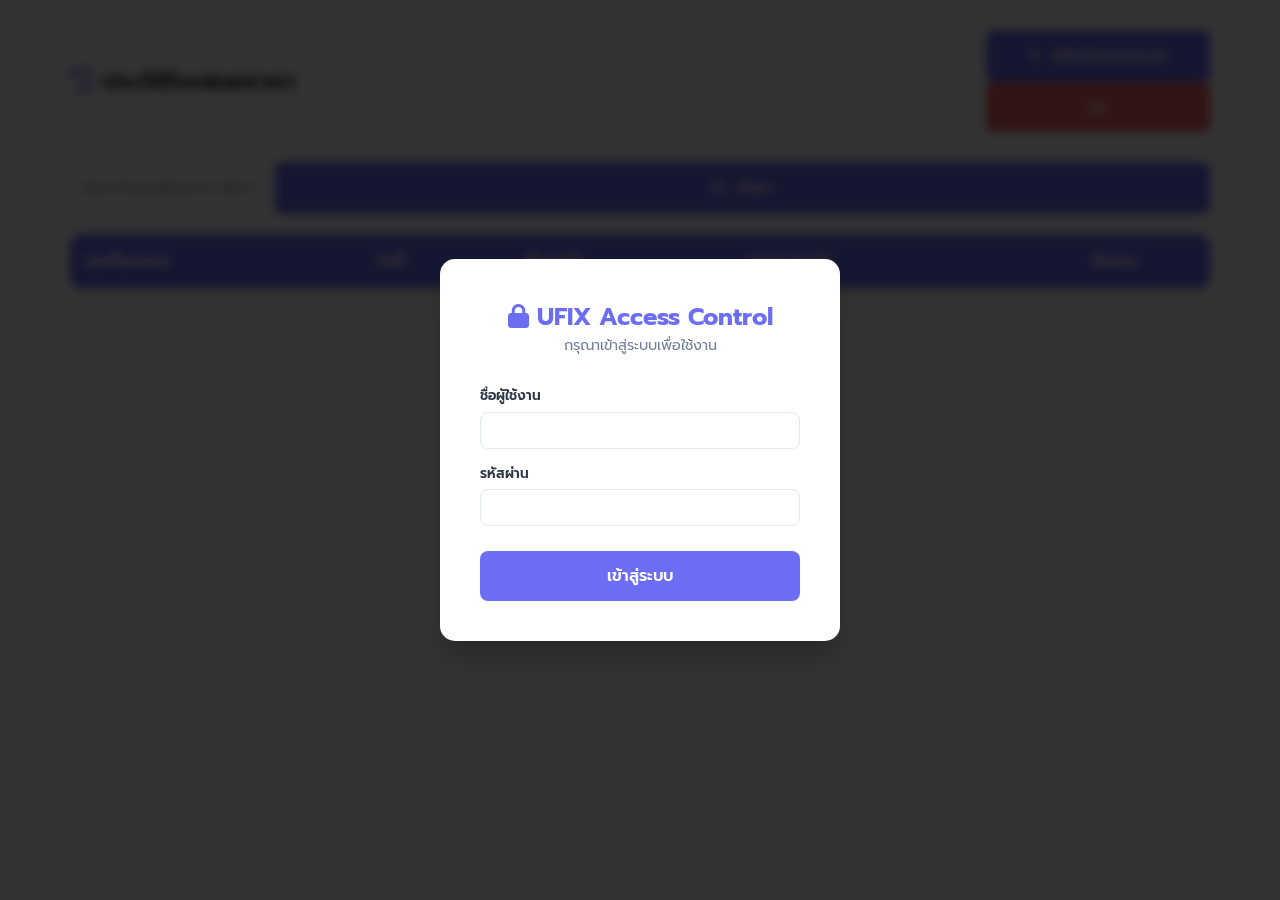
==== history.html @ 55b116b6 "Add files via upload" ====
<!DOCTYPE html>
<html lang="th">
<head>
    <meta charset="UTF-8">
    <meta name="viewport" content="width=device-width, initial-scale=1.0">
    <title>ประวัติใบเสนอราคา - UFIX</title>
    <link rel="stylesheet" href="https://cdnjs.cloudflare.com/ajax/libs/font-awesome/6.4.0/css/all.min.css">
    <link rel="stylesheet" href="./style.css">
    <style>
        .history-container { padding: 30px; max-width: 1200px; margin: 0 auto; }
        .history-table { width: 100%; border-collapse: collapse; background: white; border-radius: 12px; overflow: hidden; box-shadow: 0 4px 6px -1px rgba(0,0,0,0.1); }
        .history-table th { background: var(--primary-color); color: white; padding: 15px; text-align: left; }
        .history-table td { padding: 15px; border-bottom: 1px solid #edf2f7; }
        .history-table tr:hover { background: #f7fafc; cursor: pointer; }
        .search-box { margin-bottom: 20px; display: flex; gap: 10px; }
        .search-box input { flex-grow: 1; padding: 12px; border: 1.5px solid #e2e8f0; border-radius: 8px; }
        .btn-sm { padding: 6px 12px; font-size: 0.8rem; border-radius: 6px; }
        .status-badge { padding: 4px 8px; border-radius: 4px; font-size: 0.75rem; font-weight: 600; }
        .status-active { background: #c6f6d5; color: #22543d; }
    </style>
</head>
<body style="background: #f8fafc;">

    <div class="history-container">
        <div style="display:flex; justify-content:space-between; align-items:center; margin-bottom:30px;">
            <h2><i class="fas fa-history" style="color:var(--primary-color);"></i> ประวัติใบเสนอราคา</h2>
            <div>
                <button onclick="window.location.href='index.html'" class="btn btn-primary"><i class="fas fa-plus"></i> สร้างใบเสนอราคา</button>
                <button onclick="AuthSystem.logout()" class="btn btn-danger" style="padding:10px;"><i class="fas fa-sign-out-alt"></i></button>
            </div>
        </div>

        <div class="search-box">
            <input type="text" id="history-search" placeholder="ค้นหาด้วยเลขที่เอกสาร หรือ ชื่อลูกค้า...">
            <button onclick="loadHistory()" class="btn btn-primary"><i class="fas fa-search"></i> ค้นหา</button>
        </div>

        <div id="history-content">
            <table class="history-table">
                <thead>
                    <tr>
                        <th>เลขที่เอกสาร</th>
                        <th>วันที่</th>
                        <th>ชื่อลูกค้า</th>
                        <th>ยอดรวมเงิน</th>
                        <th style="text-align:center;">จัดการ</th>
                    </tr>
                </thead>
                <tbody id="history-body">
                    <!-- Data will be loaded here -->
                </tbody>
            </table>
        </div>
    </div>

    <script src="./auth.js"></script>
    <script src="./gsheet.js"></script>
    <script src="./history.js"></script>
</body>
</html>
---- style.css ----
/* ==========================================================================
   Quotation Builder - Custom CSS Stylesheet
   Designed with Rich Aesthetics & A4 Print Optimization
   ========================================================================== */

/* Google Fonts Setup */
@import url('https://fonts.googleapis.com/css2?family=Prompt:wght@300;400;500;600;700&display=swap');

/* CSS Variables for Dynamic Themes */
:root {
    --primary-color: #6c6df2; /* Default PEAK Purple */
    --primary-color-light: rgba(108, 109, 242, 0.08);
    --primary-color-hover: #5859d6;
    
    --bg-app: #f0f2f5;
    --bg-card: #ffffff;
    --text-main: #2d3748;
    --text-muted: #718096;
    --border-color: #e2e8f0;
    --danger-color: #f56565;
    --success-color: #48bb78;
    --warning-color: #ed8936;
    
    --font-family: 'Prompt', -apple-system, BlinkMacSystemFont, "Segoe UI", Roboto, sans-serif;
    
    /* Layout Variables */
    --sidebar-width: 420px;
}

/* Base resets & typography */
* {
    box-sizing: border-box;
    margin: 0;
    padding: 0;
}

body {
    font-family: var(--font-family);
    background-color: var(--bg-app);
    color: var(--text-main);
    overflow-x: hidden;
    line-height: 1.5;
}

/* ==========================================================================
   Web Application UI Layout (Desktop View)
   ========================================================================== */

.app-container {
    display: flex;
    min-height: 100vh;
    width: 100vw;
}

@media (max-width: 768px) {
    .btn {
        padding: 10px 15px;
        font-size: 0.9rem;
        min-height: 40px;
    }
}
    width: var(--sidebar-width);
    background-color: var(--bg-card);
    border-right: 1px solid var(--border-color);
    display: flex;
    flex-direction: column;
    height: 100vh;
    position: fixed;
    left: -420px; /* Hidden by default off-screen */
    top: 0;
    z-index: 100;
    box-shadow: 4px 0 15px rgba(0, 0, 0, 0.05);
    transition: left 0.3s ease;
}

.control-sidebar.active {
    left: 0;
}

.sidebar-toggle {
    display: block;
    position: fixed;
    top: 10px;
    left: 10px;
    z-index: 200;
    background: var(--primary-color);
    color: white;
    border: none;
    padding: 10px 15px;
    border-radius: 6px;
    cursor: pointer;
}

.sidebar-header {
    padding: 20px;
    border-bottom: 1px solid var(--border-color);
    background: linear-gradient(135deg, var(--primary-color), var(--primary-color-hover));
    color: white;
}

.sidebar-header h1 {
    font-size: 1.3rem;
    font-weight: 600;
    display: flex;
    align-items: center;
    gap: 10px;
}

.sidebar-header p {
    font-size: 0.8rem;
    opacity: 0.8;
    margin-top: 5px;
}

.sidebar-content {
    flex: 1;
    overflow-y: auto;
    padding: 20px;
}

.sidebar-section {
    margin-bottom: 25px;
    background: #f8fafc;
    border: 1px solid var(--border-color);
    border-radius: 8px;
    padding: 15px;
}

.sidebar-section h3 {
    font-size: 0.95rem;
    font-weight: 600;
    color: var(--primary-color);
    margin-bottom: 12px;
    display: flex;
    align-items: center;
    gap: 8px;
    border-bottom: 1px solid var(--border-color);
    padding-bottom: 8px;
}

/* Form Controls */
.form-group {
    margin-bottom: 12px;
}

.form-group label {
    display: block;
    font-size: 0.85rem;
    font-weight: 500;
    color: var(--text-main);
    margin-bottom: 4px;
}

.form-control {
    width: 100%;
    padding: 12px 16px;
    border: 1px solid var(--border-color);
    border-radius: 8px;
    font-family: var(--font-family);
    font-size: 1rem;
    color: var(--text-main);
    background-color: white;
    transition: all 0.2s ease;
    min-height: 45px;
}

.form-control:focus {
    outline: none;
    border-color: var(--primary-color);
    box-shadow: 0 0 0 3px var(--primary-color-light);
}

.row-2 {
    display: grid;
    grid-template-columns: 1fr 1fr;
    gap: 10px;
}

/* Sidebar Actions & Buttons */
.sidebar-footer {
    padding: 15px 20px;
    border-top: 1px solid var(--border-color);
    background-color: #f8fafc;
    display: flex;
    flex-direction: column;
    gap: 8px;
}

.btn {
    width: 100%;
    padding: 14px 20px;
    border: none;
    border-radius: 8px;
    font-family: var(--font-family);
    font-size: 1rem;
    font-weight: 600;
    cursor: pointer;
    display: inline-flex;
    align-items: center;
    justify-content: center;
    gap: 10px;
    transition: all 0.2s ease;
    min-height: 50px;
}

.btn-primary {
    background-color: var(--primary-color);
    color: white;
}

.btn-primary:hover {
    background-color: var(--primary-color-hover);
    transform: translateY(-1px);
}

.btn-secondary {
    background-color: white;
    border: 1px solid var(--border-color);
    color: var(--text-main);
}

.btn-secondary:hover {
    background-color: #f1f5f9;
}

.btn-danger {
    background-color: var(--danger-color);
    color: white;
}

.btn-danger:hover {
    background-color: #e53e3e;
}

/* Theme Picker */
.theme-picker {
    display: flex;
    gap: 8px;
    margin-top: 10px;
}

.theme-btn {
    width: 25px;
    height: 25px;
    border-radius: 50%;
    border: 2px solid white;
    cursor: pointer;
    box-shadow: 0 0 0 1px var(--border-color);
    transition: transform 0.2s;
}

.theme-btn:hover {
    transform: scale(1.15);
}

.theme-purple { background-color: #6c6df2; }
.theme-orange { background-color: #ed8936; }
.theme-blue { background-color: #3182ce; }
.theme-green { background-color: #38a169; }

/* Main Workspace Area */
.preview-workspace {
    flex: 1;
    margin-left: 0;
    padding: 40px 20px;
    display: flex;
    flex-direction: column;
    align-items: center;
    gap: 30px;
    overflow-y: auto;
    min-height: 100vh;
    transition: margin-left 0.3s ease;
}

/* ==========================================================================
   A4 Page Layout & Preview Design
   ========================================================================== */

#print-area {
    display: flex;
    flex-direction: column;
    gap: 30px;
    width: 210mm;
}

@media (max-width: 768px) {
    #print-area {
        width: 100% !important;
        transform: scale(0.45); /* Scale down for mobile */
        transform-origin: top center; /* Center scaling */
        margin-bottom: -150mm; /* Pull up whitespace created by scaling */
        display: flex;
        justify-content: center;
    }
    
    .preview-workspace {
        align-items: center; /* Center everything */
    }
}

.a4-page {
    background-color: white;
    width: 210mm;
    min-height: 297mm;
    padding: 15mm;
    box-shadow: 0 10px 25px rgba(0, 0, 0, 0.08);
    position: relative;
    box-sizing: border-box;
    display: flex;
    flex-direction: column;
    justify-content: space-between;
}

.page-content-wrapper {
    flex-grow: 1;
    display: flex;
    flex-direction: column;
}

.doc-footer-container {
    margin-top: auto;
    width: 100%;
}

/* Document Components Inside A4 */
.doc-header {
    display: flex;
    justify-content: space-between;
    align-items: flex-start;
    margin-bottom: 25px;
}

.doc-logo {
    max-height: 135px;
    max-width: 260px;
    object-fit: contain;
    margin-bottom: -40px; /* Custom screen offset */
}

.doc-logo-placeholder {
    width: 60px;
    height: 60px;
    background-color: var(--primary-color-light);
    border: 2px dashed var(--primary-color);
    border-radius: 8px;
    display: flex;
    align-items: center;
    justify-content: center;
    color: var(--primary-color);
    font-size: 1.5rem;
    cursor: pointer;
}

.doc-meta-right {
    text-align: right;
}

.doc-set-badge {
    font-weight: 700;
    font-size: 10px;
    color: #4a5568;
    text-transform: uppercase;
    letter-spacing: 0.5px;
}

.doc-page-num {
    font-size: 10px;
    color: var(--text-muted);
    margin-left: 8px;
}

.doc-title {
    font-size: 26px;
    font-weight: 700;
    color: var(--primary-color);
    margin-top: 5px;
    line-height: 1.2;
}

.doc-title-badge {
    font-size: 12px;
    color: var(--text-main);
    font-weight: 600;
}

/* Parties Information Layout */
.parties-info {
    display: flex;
    justify-content: space-between;
    gap: 20px;
    margin-bottom: 20px;
}

.seller-box, .customer-box {
    width: 48%;
}

.party-title {
    font-weight: 700;
    font-size: 11px;
    color: var(--text-muted);
    border-bottom: 1.5px solid var(--border-color);
    padding-bottom: 3px;
    margin-bottom: 8px;
    text-transform: uppercase;
}

.party-name {
    font-weight: 700;
    font-size: 12px;
    margin-bottom: 4px;
}

.party-details {
    font-size: 10px;
    color: #4a5568;
    line-height: 1.4;
}

.party-details p {
    margin-bottom: 2px;
}

.party-details i {
    width: 14px;
    color: var(--text-muted);
}

/* Document Info Grid (Purple Card) */
.doc-info-grid {
    background-color: var(--primary-color-light);
    border-radius: 6px;
    padding: 10px 15px;
    display: grid;
    grid-template-columns: repeat(4, 1fr);
    gap: 15px;
    margin-bottom: 20px;
}

.info-item {
    font-size: 10px;
    text-align: center; /* Center labels and values */
}

.info-item .label {
    font-weight: 600;
    color: var(--text-muted);
    margin-bottom: 2px;
}

.info-item .value {
    font-weight: 700;
    color: var(--text-main);
}

/* Items Table */
.items-table-container {
    margin-bottom: 20px;
    min-height: 250px;
    display: flex;
    flex-direction: column;
}

.continued-message {
    margin-top: auto; /* Push to bottom of the container */
    text-align: center;
    padding: 10px 0;
    font-size: 11px;
    color: var(--text-muted);
    font-weight: 600;
    font-style: italic;
    border-top: 1px dashed var(--border-color);
}

.items-table {
    width: 100%;
    border-collapse: collapse;
    font-size: 11px;
    table-layout: fixed; /* Lock column widths strictly */
}

.items-table th {
    background-color: var(--primary-color);
    color: white;
    font-weight: 600;
    padding: 6px 10px;
    text-align: left;
    overflow: hidden; /* Prevent header text from spilling */
}

.items-table th:nth-child(1) { width: 8%; text-align: center; }
.items-table th:nth-child(2) { width: 42%; } /* Adjusted from 45% to accommodate wider sequence column */
.items-table th:nth-child(3) { width: 10%; text-align: right; }
.items-table th:nth-child(4) { width: 10%; text-align: center; }
.items-table th:nth-child(5) { width: 15%; text-align: right; }
.items-table th:nth-child(6) { width: 15%; text-align: right; }

.items-table td {
    padding: 8px 10px;
    border-bottom: 1px solid var(--border-color);
    vertical-align: top;
    word-wrap: break-word; /* Force wrapping of long words */
    overflow-wrap: break-word;
}

.items-table tr.item-row:nth-child(even) {
    background-color: #f7fafc;
}

.items-table td.center { text-align: center; }
.items-table td.right { text-align: right; }

.item-desc {
    font-weight: 500;
    white-space: normal;
    display: -webkit-box;
    -webkit-line-clamp: 2; /* Limit to 2 lines */
    -webkit-box-orient: vertical;  
    overflow: hidden;
    text-overflow: ellipsis;
    width: 100%;
    min-height: 1.2em; /* Ensure at least one line height */
    max-height: 2.8em; /* Strictly limit height to roughly 2 lines */
    line-height: 1.4;
}

.item-notes {
    font-size: 9.5px;
    color: var(--text-muted);
    margin-top: 2px;
}

/* Add/Delete Row Actions in Preview */
.row-actions-btn {
    opacity: 0;
    transition: opacity 0.2s;
    background: none;
    border: none;
    cursor: pointer;
    color: var(--danger-color);
    padding: 2px;
}

.item-row:hover .row-actions-btn {
    opacity: 1;
}

.add-row-container {
    margin-top: 10px;
    display: flex;
    justify-content: flex-start;
}

.btn-add-item-preview {
    font-size: 11px;
    color: var(--primary-color);
    background: none;
    border: none;
    cursor: pointer;
    display: inline-flex;
    align-items: center;
    gap: 5px;
    font-weight: 600;
}

.btn-add-item-preview:hover {
    color: var(--primary-color-hover);
    text-decoration: underline;
}

/* Summary Block */
.doc-footer-summary {
    display: flex;
    justify-content: space-between;
    gap: 20px;
    margin-top: 40px; /* Increased to move down on screen */
    margin-bottom: 25px;
}

.summary-left {
    width: 55%;
    display: flex;
    flex-direction: column;
    gap: 10px;
}

.summary-right {
    width: 42%;
}

.grand-total-thai-box {
    border: 1px solid var(--border-color);
    background-color: #f7fafc;
    border-radius: 4px;
    padding: 8px 12px;
    font-size: 11px;
    display: flex;
    align-items: center;
    gap: 8px;
}

.grand-total-thai-box i {
    color: var(--primary-color);
}

.grand-total-thai-text {
    font-weight: 700;
}

.payment-box {
    border: 1.5px solid var(--border-color);
    border-radius: 6px;
    padding: 10px 12px;
    display: flex;
    align-items: center;
    gap: 12px;
}

.bank-logo {
    width: 32px;
    height: 32px;
    border-radius: 6px;
    object-fit: cover;
}

.bank-details {
    font-size: 10px;
    line-height: 1.3;
}

.bank-details .bank-name {
    color: var(--text-muted);
}

.bank-details .acc-no {
    font-weight: 700;
    font-size: 11px;
}

.bank-details .acc-name {
    font-weight: 500;
}

/* Calculations Table (Right Summary) */
.calc-table {
    width: 100%;
    font-size: 11px;
}

.calc-table tr td {
    padding: 4px 0;
}

.calc-table tr td:first-child {
    font-weight: 600;
    color: #4a5568;
}

.calc-table tr td:last-child {
    text-align: right;
    font-weight: 500;
}

.calc-table tr.total-row {
    background-color: var(--primary-color-light);
}

.calc-table tr.total-row td {
    padding: 8px 10px;
    font-size: 13px;
    color: var(--primary-color);
}

.calc-table tr.total-row td:first-child {
    border-top-left-radius: 4px;
    border-bottom-left-radius: 4px;
    font-weight: 700;
}

.calc-table tr.total-row td:last-child {
    border-top-right-radius: 4px;
    border-bottom-right-radius: 4px;
    font-weight: 700;
}

.calc-subtotal {
    font-size: 10px;
    color: var(--text-muted);
    border-top: 1px solid var(--border-color);
    padding-top: 6px !important;
    margin-top: 6px;
}

.calc-wht {
    font-size: 10.5px;
    color: var(--warning-color) !important;
}

/* Document Remark Box */
.doc-remark {
    margin-top: 20px;
    margin-bottom: 25px;
    border: 1px solid var(--border-color);
    border-radius: 6px;
    padding: 10px 12px;
    font-size: 10px;
    line-height: 1.4;
}

.doc-remark .title {
    font-weight: 700;
    margin-bottom: 4px;
    display: flex;
    align-items: center;
    gap: 6px;
}

/* Signatures Grid (Bottom of A4) */
.signatures-grid {
    display: grid;
    grid-template-columns: repeat(3, 1fr);
    gap: 15px;
    margin-top: 50px; /* Pushed further down on screen */
}

.sig-box {
    border: 1px solid var(--border-color);
    border-radius: 6px;
    padding: 10px;
    text-align: center;
    font-size: 10px;
    background-color: white;
}

.sig-title {
    font-weight: 700;
    color: var(--text-muted);
    margin-bottom: 10px;
    border-bottom: 1px solid var(--border-color);
    padding-bottom: 4px;
}

.sig-area {
    height: 70px;
    border: 1px dashed var(--border-color);
    border-radius: 4px;
    margin-bottom: 8px;
    position: relative;
    cursor: pointer;
    background-color: #fafbfc;
    overflow: hidden;
    display: flex;
    align-items: center;
    justify-content: center;
}

.sig-area canvas {
    position: absolute;
    top: 0;
    left: 0;
    width: 100%;
    height: 100%;
}

.sig-placeholder {
    color: var(--text-muted);
    font-size: 9px;
    pointer-events: none;
    user-select: none;
}

.sig-actions {
    display: flex;
    justify-content: center;
    gap: 10px;
    margin-bottom: 6px;
}

.btn-sig-action {
    background: none;
    border: none;
    color: var(--primary-color);
    cursor: pointer;
    font-size: 9px;
    font-weight: 600;
}

.btn-sig-action:hover {
    text-decoration: underline;
}

.sig-name {
    font-weight: 700;
    margin-bottom: 2px;
    font-size: 10.5px;
}

.sig-date {
    color: var(--text-muted);
    font-size: 9px;
}

/* Inline Editable Placeholder Visuals */
[contenteditable="true"] {
    outline: none;
    padding: 1px 3px;
    border-radius: 3px;
    transition: background-color 0.2s;
}

[contenteditable="true"]:hover {
    background-color: #f7fafc;
    box-shadow: 0 0 0 1px #cbd5e0;
}

[contenteditable="true"]:focus {
    background-color: #fff;
    box-shadow: 0 0 0 2px var(--primary-color);
}

/* ==========================================================================
   Print Stylesheet
   ========================================================================== */
@media print {
    @page {
        size: A4 portrait;
        margin: 5mm !important; /* Give some safe margin for printers */
    }

    html, body {
        background-color: white !important;
        color: black !important;
        height: auto;
        overflow: visible !important;
        width: 100% !important;
    }

    .control-sidebar, 
    .sidebar-footer,
    .add-row-container,
    .row-actions-btn,
    .theme-picker {
        display: none !important;
    }

    .preview-workspace {
        margin: 0 !important;
        padding: 0 !important;
        display: block !important;
        overflow: visible !important;
        min-height: auto !important;
        width: 100% !important;
        background: none !important;
    }

    #print-area {
        width: 100% !important;
        max-width: 190mm !important; /* Safe width for content inside 210mm */
        box-shadow: none !important;
        margin: 0 auto !important;
        gap: 0 !important;
        display: block !important;
    }

    .a4-page {
        width: 100% !important;
        height: auto !important;
        min-height: 285mm !important;
        max-height: 297mm !important;
        padding: 0 !important;
        box-shadow: none !important;
        margin: 0 auto !important;
        page-break-after: always !important;
        page-break-inside: avoid !important;
        background-color: white !important;
        position: relative !important;
        overflow: hidden !important;
    }

    .page-content-wrapper {
        border: none !important;
        padding: 0 5mm !important; /* Zero top/bottom padding */
        height: 100% !important;
        display: flex !important;
        flex-direction: column !important;
    }

    .doc-logo {
        max-height: 135px !important; /* Increased to 135px for both screen and print */
        margin-bottom: -30px !important; /* Custom print offset */
    }

    .doc-header {
        margin-top: 5mm !important;
        margin-bottom: 0 !important; /* Zero margin */
    }

    .parties-info {
        margin-bottom: 0 !important; /* Zero margin */
        gap: 5px !important;
    }

    .doc-info-grid {
        margin-bottom: 0 !important; /* Zero margin */
        padding: 2px !important;
    }

    .items-table-container {
        margin-bottom: 0 !important; /* Zero margin */
        flex-grow: 1; 
    }

    .doc-footer-container {
        margin-top: -20px !important; /* AGGRESSIVE PULL UP - ดึงขึ้นมาครอบตาราง */
        width: 100% !important;
        position: relative;
        z-index: 10;
    }

    .doc-footer-summary {
        margin-top: 0 !important;
        margin-bottom: 0 !important;
    }

    .doc-remark {
        margin-top: 0 !important;
        margin-bottom: 0 !important;
        padding: 0 5px !important;
    }

    .signatures-grid {
        margin-top: 2px !important;
        gap: 5px !important;
    }

    .sig-box {
        padding: 2px !important;
        break-inside: avoid !important;
    }

    .sig-area {
        height: 20px !important; /* Shorter line */
        margin-bottom: 3px !important;
    }

    .sig-name {
        font-size: 9px !important;
        margin-bottom: 1px !important;
    }

    .sig-date {
        font-size: 8.5px !important;
    }

    /* Hide UI helper elements in print */
    [contenteditable="true"]:hover,
    [contenteditable="true"]:focus {
        box-shadow: none !important;
        background-color: transparent !important;
    }

    /* Tighten table rows only for print to keep signatures on page */
    .items-table td {
        padding: 4px 10px !important; 
    }

    /* Adjust table for better print visibility */
    .items-table th {
        background-color: var(--primary-color) !important;
        color: white !important;
        -webkit-print-color-adjust: exact;
    }
}

/* Removed mobile responsive overrides for desktop-like view on all devices */
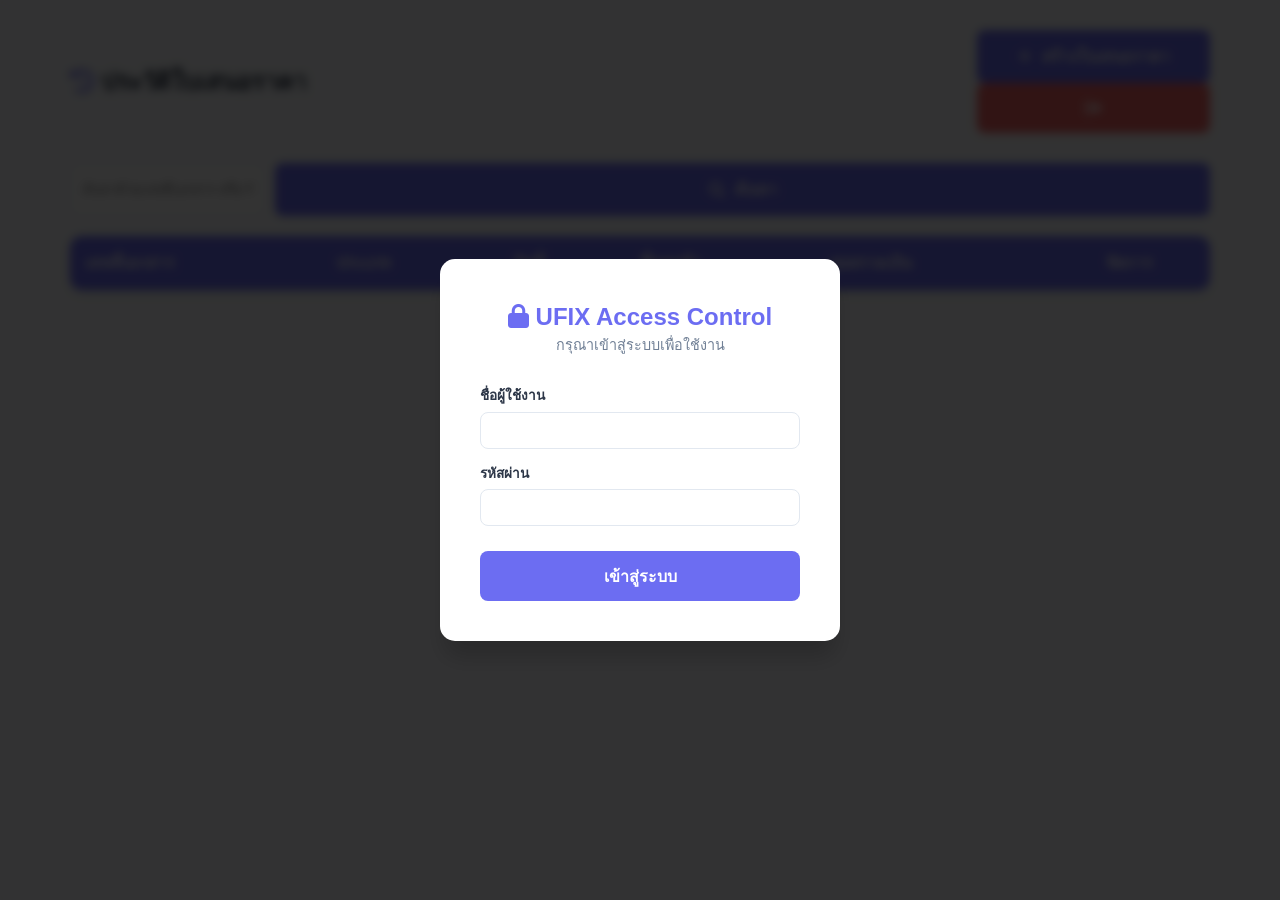
==== commit 347913f0: "Add files via upload" ====
--- a/history.html
+++ b/history.html
@@ -10,13 +10,83 @@
         .history-container { padding: 30px; max-width: 1200px; margin: 0 auto; }
         .history-table { width: 100%; border-collapse: collapse; background: white; border-radius: 12px; overflow: hidden; box-shadow: 0 4px 6px -1px rgba(0,0,0,0.1); }
         .history-table th { background: var(--primary-color); color: white; padding: 15px; text-align: left; }
-        .history-table td { padding: 15px; border-bottom: 1px solid #edf2f7; }
-        .history-table tr:hover { background: #f7fafc; cursor: pointer; }
+        .history-table td { padding: 15px; border-bottom: 1px solid #edf2f7; vertical-align: middle; }
+        .history-table tr:hover { background: #f7fafc; }
         .search-box { margin-bottom: 20px; display: flex; gap: 10px; }
-        .search-box input { flex-grow: 1; padding: 12px; border: 1.5px solid #e2e8f0; border-radius: 8px; }
-        .btn-sm { padding: 6px 12px; font-size: 0.8rem; border-radius: 6px; }
-        .status-badge { padding: 4px 8px; border-radius: 4px; font-size: 0.75rem; font-weight: 600; }
-        .status-active { background: #c6f6d5; color: #22543d; }
+        .search-box input { flex-grow: 1; padding: 12px; border: 1.5px solid #e2e8f0; border-radius: 8px; font-family: var(--font-family); }
+        
+        /* Action buttons layout */
+        .action-buttons { display: flex; gap: 8px; justify-content: center; align-items: center; }
+        
+        /* Premium Action Buttons style */
+        .btn-action { 
+            display: inline-flex; 
+            align-items: center; 
+            justify-content: center; 
+            gap: 6px; 
+            padding: 8px 14px; 
+            font-size: 0.85rem; 
+            font-weight: 600; 
+            border-radius: 8px; 
+            border: none; 
+            cursor: pointer; 
+            transition: all 0.2s ease; 
+            min-height: auto; 
+            width: auto;
+            box-shadow: 0 2px 4px rgba(0, 0, 0, 0.04);
+            font-family: var(--font-family);
+        }
+        .btn-action i { font-size: 0.9rem; }
+        
+        .btn-action-edit { 
+            background: linear-gradient(135deg, var(--primary-color) 0%, var(--primary-color-hover) 100%); 
+            color: white; 
+        }
+        .btn-action-edit:hover { 
+            transform: translateY(-1px); 
+            box-shadow: 0 4px 8px rgba(128, 90, 213, 0.3); 
+        }
+        
+        .btn-action-invoice { 
+            background: linear-gradient(135deg, #48bb78 0%, #38a169 100%); 
+            color: white; 
+        }
+        .btn-action-invoice:hover { 
+            transform: translateY(-1px); 
+            box-shadow: 0 4px 8px rgba(56, 161, 105, 0.3); 
+        }
+        
+        .btn-action-delete { 
+            background: #ffebee; 
+            color: #c62828; 
+        }
+        .btn-action-delete:hover { 
+            background: #ef5350; 
+            color: white; 
+            transform: translateY(-1px); 
+            box-shadow: 0 4px 8px rgba(239, 83, 80, 0.3); 
+        }
+
+        /* Document Type Badges */
+        .doc-badge {
+            display: inline-flex;
+            align-items: center;
+            gap: 5px;
+            padding: 6px 10px;
+            border-radius: 6px;
+            font-size: 0.75rem;
+            font-weight: 700;
+        }
+        .badge-quotation {
+            background-color: #f3e8ff;
+            color: #6b21a8;
+            border: 1px solid #e9d5ff;
+        }
+        .badge-invoice {
+            background-color: #fef3c7;
+            color: #d97706;
+            border: 1px solid #fde68a;
+        }
     </style>
 </head>
 <body style="background: #f8fafc;">
@@ -25,7 +95,7 @@
         <div style="display:flex; justify-content:space-between; align-items:center; margin-bottom:30px;">
             <h2><i class="fas fa-history" style="color:var(--primary-color);"></i> ประวัติใบเสนอราคา</h2>
             <div>
-                <button onclick="window.location.href='index.html'" class="btn btn-primary"><i class="fas fa-plus"></i> สร้างใบเสนอราคา</button>
+                <button onclick="createNewQuotation()" class="btn btn-primary"><i class="fas fa-plus"></i> สร้างใบเสนอราคา</button>
                 <button onclick="AuthSystem.logout()" class="btn btn-danger" style="padding:10px;"><i class="fas fa-sign-out-alt"></i></button>
             </div>
         </div>
@@ -40,6 +110,7 @@
                 <thead>
                     <tr>
                         <th>เลขที่เอกสาร</th>
+                        <th>ประเภท</th>
                         <th>วันที่</th>
                         <th>ชื่อลูกค้า</th>
                         <th>ยอดรวมเงิน</th>
--- a/style.css
+++ b/style.css
@@ -3,11 +3,11 @@
    Designed with Rich Aesthetics & A4 Print Optimization
    ========================================================================== */
 
-/* Google Fonts Setup */
-@import url('https://fonts.googleapis.com/css2?family=Prompt:wght@300;400;500;600;700&display=swap');
+
 
 /* CSS Variables for Dynamic Themes */
 :root {
+    color-scheme: light !important;
     --primary-color: #6c6df2; /* Default PEAK Purple */
     --primary-color-light: rgba(108, 109, 242, 0.08);
     --primary-color-hover: #5859d6;
@@ -21,7 +21,7 @@
     --success-color: #48bb78;
     --warning-color: #ed8936;
     
-    --font-family: 'Prompt', -apple-system, BlinkMacSystemFont, "Segoe UI", Roboto, sans-serif;
+    --font-family: 'Sarabun', 'Noto Sans Thai', 'Tahoma', 'Arial', sans-serif;
     
     /* Layout Variables */
     --sidebar-width: 420px;
@@ -40,6 +40,7 @@
     color: var(--text-main);
     overflow-x: hidden;
     line-height: 1.5;
+    font-feature-settings: 'kern' 1; /* Ensure kerning is on */
 }
 
 /* ==========================================================================
@@ -59,6 +60,9 @@
         min-height: 40px;
     }
 }
+
+/* Sidebar Styling */
+.control-sidebar {
     width: var(--sidebar-width);
     background-color: var(--bg-card);
     border-right: 1px solid var(--border-color);
@@ -66,11 +70,12 @@
     flex-direction: column;
     height: 100vh;
     position: fixed;
-    left: -420px; /* Hidden by default off-screen */
+    left: 0; 
     top: 0;
     z-index: 100;
     box-shadow: 4px 0 15px rgba(0, 0, 0, 0.05);
     transition: left 0.3s ease;
+    overflow-y: auto;
 }
 
 .control-sidebar.active {
@@ -78,9 +83,9 @@
 }
 
 .sidebar-toggle {
-    display: block;
+    display: block; /* Show toggle button by default */
     position: fixed;
-    top: 10px;
+    top: 10px; /* Moved back to original position */
     left: 10px;
     z-index: 200;
     background: var(--primary-color);
@@ -92,7 +97,7 @@
 }
 
 .sidebar-header {
-    padding: 20px;
+    padding: 20px 20px 20px 60px; /* Added padding-left to avoid toggle button */
     border-bottom: 1px solid var(--border-color);
     background: linear-gradient(135deg, var(--primary-color), var(--primary-color-hover));
     color: white;
@@ -261,7 +266,7 @@
 /* Main Workspace Area */
 .preview-workspace {
     flex: 1;
-    margin-left: 0;
+    margin-left: var(--sidebar-width); /* Restored for Desktop */
     padding: 40px 20px;
     display: flex;
     flex-direction: column;
@@ -283,32 +288,143 @@
     width: 210mm;
 }
 
+
+/* ==========================================================================
+   Mobile Responsive Overrides
+   ========================================================================== */
+/* Bottom Navigation Bar for Mobile Devices */
+.mobile-bottom-nav {
+    display: none;
+}
+
 @media (max-width: 768px) {
+    .mobile-bottom-nav {
+        display: flex;
+        position: fixed;
+        bottom: 0;
+        left: 0;
+        right: 0;
+        height: 60px;
+        background: #ffffff;
+        border-top: 1px solid var(--border-color);
+        box-shadow: 0 -2px 10px rgba(0, 0, 0, 0.05);
+        z-index: 1000;
+    }
+
+    .mobile-nav-btn {
+        flex: 1;
+        display: flex;
+        flex-direction: column;
+        align-items: center;
+        justify-content: center;
+        background: none;
+        border: none;
+        color: var(--text-muted);
+        cursor: pointer;
+        font-family: var(--font-family);
+        font-size: 0.82rem;
+        font-weight: 600;
+        gap: 4px;
+        transition: all 0.2s ease;
+    }
+
+    .mobile-nav-btn i {
+        font-size: 1.25rem;
+    }
+
+    .mobile-nav-btn.active {
+        color: var(--primary-color);
+    }
+
+    .app-container {
+        display: block !important;
+        width: 100% !important;
+        height: auto !important;
+        min-height: auto !important;
+    }
+
+    /* Form Sidebar (Editor View) on Mobile */
+    .control-sidebar {
+        position: relative !important;
+        left: 0 !important;
+        width: 100% !important;
+        height: calc(100vh - 60px) !important;
+        border-right: none !important;
+        box-shadow: none !important;
+        display: flex !important; /* Visible by default on editor tab */
+    }
+
+    .sidebar-header {
+        padding: 20px !important;
+    }
+
+    .sidebar-content {
+        flex: 1 !important;
+        overflow-y: auto !important;
+        padding: 15px !important;
+    }
+
+    .sidebar-footer {
+        padding: 15px !important;
+        background-color: #f8fafc;
+        margin-bottom: 20px; /* Safe space before bottom nav */
+    }
+
+    .sidebar-toggle {
+        display: none !important; /* Hamburger menu is not needed as tabs handle switching */
+    }
+
+    /* Live Preview Workspace on Mobile */
+    .preview-workspace {
+        margin-left: 0 !important;
+        padding: 20px 10px !important;
+        width: 100% !important;
+        height: calc(100vh - 60px) !important;
+        overflow-y: auto !important;
+        overflow-x: hidden !important; /* Disable horizontal swipe/scroll completely */
+        touch-action: pan-y !important; /* Disable double-tap zoom and pinch-to-zoom */
+        display: none !important; /* Hidden by default in editor tab */
+        background-color: var(--bg-app);
+    }
+
+    /* Toggle visibility of Views dynamically based on active tab class on body */
+    body.mobile-preview-active .control-sidebar {
+        display: none !important;
+    }
+
+    body.mobile-preview-active .preview-workspace {
+        display: block !important;
+    }
+
+    .btn {
+        padding: 10px 15px;
+        font-size: 0.9rem;
+        min-height: 40px;
+    }
+
     #print-area {
-        width: 100% !important;
-        transform: scale(0.45); /* Scale down for mobile */
-        transform-origin: top center; /* Center scaling */
-        margin-bottom: -150mm; /* Pull up whitespace created by scaling */
-        display: flex;
-        justify-content: center;
-    }
-    
-    .preview-workspace {
-        align-items: center; /* Center everything */
+        width: 210mm !important; /* Set layout width to unscaled A4 page width to avoid layout clipping */
+        transform: scale(var(--preview-scale, 0.45)) !important; /* Scale A4 sheet down dynamically based on window width */
+        transform-origin: top left !important;
+        margin-left: calc((100% - 210mm * var(--preview-scale, 0.45)) / 2) !important; /* Center the scaled A4 sheet horizontally with exact precision */
+        margin-right: 0 !important;
+        margin-bottom: calc(-297mm * (1 - var(--preview-scale, 0.45))) !important; /* Dynamically pull up the bottom page height to remove empty gaps */
+        display: block !important;
     }
 }
 
 .a4-page {
     background-color: white;
     width: 210mm;
-    min-height: 297mm;
-    padding: 15mm;
+    height: 297mm;
+    padding: 0;
     box-shadow: 0 10px 25px rgba(0, 0, 0, 0.08);
     position: relative;
-    box-sizing: border-box;
+    box-sizing: border-box; /* Ensures padding is included in height */
     display: flex;
     flex-direction: column;
     justify-content: space-between;
+    overflow: hidden;
 }
 
 .page-content-wrapper {
@@ -331,10 +447,13 @@
 }
 
 .doc-logo {
-    max-height: 135px;
-    max-width: 260px;
+    max-height: 225px; /* 3x of 75px */
+    max-width: 450px;
     object-fit: contain;
-    margin-bottom: -40px; /* Custom screen offset */
+    margin-top: -140px; /* Shift it up even further towards the edge */
+    margin-bottom: -150px; /* Keep pulling content up */
+    position: relative;
+    z-index: 5;
 }
 
 .doc-logo-placeholder {
@@ -378,9 +497,11 @@
 }
 
 .doc-title-badge {
-    font-size: 12px;
-    color: var(--text-main);
-    font-weight: 600;
+    font-size: 13px;
+    color: var(--primary-color);
+    font-weight: 700;
+    display: block;
+    margin-bottom: 2px;
 }
 
 /* Parties Information Layout */
@@ -388,7 +509,7 @@
     display: flex;
     justify-content: space-between;
     gap: 20px;
-    margin-bottom: 20px;
+    margin-bottom: 12px;
 }
 
 .seller-box, .customer-box {
@@ -434,7 +555,7 @@
     display: grid;
     grid-template-columns: repeat(4, 1fr);
     gap: 15px;
-    margin-bottom: 20px;
+    margin-bottom: 12px;
 }
 
 .info-item {
@@ -455,8 +576,8 @@
 
 /* Items Table */
 .items-table-container {
-    margin-bottom: 20px;
-    min-height: 250px;
+    margin-bottom: 12px;
+    min-height: 160px;
     display: flex;
     flex-direction: column;
 }
@@ -483,7 +604,7 @@
     background-color: var(--primary-color);
     color: white;
     font-weight: 600;
-    padding: 6px 10px;
+    padding: 2px 10px;
     text-align: left;
     overflow: hidden; /* Prevent header text from spilling */
 }
@@ -496,11 +617,26 @@
 .items-table th:nth-child(6) { width: 15%; text-align: right; }
 
 .items-table td {
-    padding: 8px 10px;
+    padding: 2px 10px;
     border-bottom: 1px solid var(--border-color);
+    border-left: 1px solid var(--border-color);
+    border-right: 1px solid var(--border-color);
     vertical-align: top;
     word-wrap: break-word; /* Force wrapping of long words */
     overflow-wrap: break-word;
+}
+
+/* Ensure borders are visible but keep the theme color when printing */
+@media print {
+    .items-table, .items-table th, .items-table td {
+        border: 1px solid var(--border-color) !important;
+    }
+    .items-table th {
+        border-color: var(--primary-color) !important; /* Keep header color */
+    }
+    .items-table {
+        border-collapse: collapse !important;
+    }
 }
 
 .items-table tr.item-row:nth-child(even) {
@@ -524,6 +660,23 @@
     line-height: 1.4;
 }
 
+/* Header Row / No Price Items styling */
+.items-table tr.item-row-header {
+    background-color: transparent !important;
+}
+.items-table tr.item-row-header td {
+    font-weight: 400;
+    color: inherit;
+}
+.items-table tr.item-row-header .item-desc {
+    font-weight: 500;
+    font-size: 11px;
+    color: inherit;
+    -webkit-line-clamp: unset; /* Allow longer title text without clipping on headers */
+    max-height: none;
+    overflow: visible;
+}
+
 .item-notes {
     font-size: 9.5px;
     color: var(--text-muted);
@@ -573,8 +726,8 @@
     display: flex;
     justify-content: space-between;
     gap: 20px;
-    margin-top: 40px; /* Increased to move down on screen */
-    margin-bottom: 25px;
+    margin-top: 4px;
+    margin-bottom: 6px;
 }
 
 .summary-left {
@@ -696,23 +849,31 @@
     color: var(--warning-color) !important;
 }
 
-/* Document Remark Box */
+/* Document Remark Box - Single Line Style */
 .doc-remark {
-    margin-top: 20px;
-    margin-bottom: 25px;
+    margin-top: 3px;
+    margin-bottom: 3px;
     border: 1px solid var(--border-color);
-    border-radius: 6px;
-    padding: 10px 12px;
+    border-radius: 4px;
+    padding: 2px 10px;
     font-size: 10px;
-    line-height: 1.4;
+    display: flex;
+    align-items: baseline;
+    gap: 8px;
+    line-height: 1.2;
 }
 
 .doc-remark .title {
     font-weight: 700;
-    margin-bottom: 4px;
+    margin-bottom: 0;
     display: flex;
     align-items: center;
-    gap: 6px;
+    gap: 4px;
+    white-space: nowrap; /* Keep "หมายเหตุ:" on one line */
+}
+
+.prev-remark {
+    flex-grow: 1;
 }
 
 /* Signatures Grid (Bottom of A4) */
@@ -720,7 +881,7 @@
     display: grid;
     grid-template-columns: repeat(3, 1fr);
     gap: 15px;
-    margin-top: 50px; /* Pushed further down on screen */
+    margin-top: 15px;
 }
 
 .sig-box {
@@ -819,157 +980,124 @@
 }
 
 /* ==========================================================================
-   Print Stylesheet
+   Improved Print Stylesheet (Browser Print-to-PDF)
    ========================================================================== */
 @media print {
     @page {
         size: A4 portrait;
-        margin: 5mm !important; /* Give some safe margin for printers */
+        margin: 0 !important;
     }
 
     html, body {
-        background-color: white !important;
-        color: black !important;
-        height: auto;
+        color-scheme: light !important;
+        width: 100% !important;
+        height: auto !important;
+        min-height: auto !important;
+        margin: 0 !important;
+        padding: 0 !important;
+        background: white !important;
         overflow: visible !important;
+        -webkit-print-color-adjust: exact !important;
+        print-color-adjust: exact !important;
+    }
+
+    .app-container {
+        display: block !important;
         width: 100% !important;
-    }
-
-    .control-sidebar, 
-    .sidebar-footer,
-    .add-row-container,
-    .row-actions-btn,
-    .theme-picker {
+        height: auto !important;
+        min-height: auto !important;
+        overflow: visible !important;
+    }
+
+    .control-sidebar, .sidebar-toggle, .sidebar-footer, .mobile-bottom-nav, .add-row-container, .btn-add-item-preview {
         display: none !important;
     }
+
+    [contenteditable="true"] {
+        outline: none !important;
+        border: none !important;
+        background: transparent !important;
+        box-shadow: none !important;
+    }
+
 
     .preview-workspace {
         margin: 0 !important;
         padding: 0 !important;
+        width: 100% !important;
+        height: auto !important;
+        min-height: auto !important;
         display: block !important;
         overflow: visible !important;
+    }
+
+    #print-area {
+        width: 210mm !important;
+        height: auto !important;
         min-height: auto !important;
-        width: 100% !important;
-        background: none !important;
-    }
-
-    #print-area {
-        width: 100% !important;
-        max-width: 190mm !important; /* Safe width for content inside 210mm */
-        box-shadow: none !important;
         margin: 0 auto !important;
-        gap: 0 !important;
+        padding: 0 !important;
         display: block !important;
+        overflow: visible !important;
     }
 
     .a4-page {
-        width: 100% !important;
-        height: auto !important;
-        min-height: 285mm !important;
-        max-height: 297mm !important;
-        padding: 0 !important;
-        box-shadow: none !important;
+        width: 210mm !important;
+        height: 297mm !important;
         margin: 0 auto !important;
+        padding: 0 !important; /* Avoid double margins when printing */
         page-break-after: always !important;
         page-break-inside: avoid !important;
-        background-color: white !important;
+        overflow: hidden !important;
         position: relative !important;
-        overflow: hidden !important;
-    }
-
-    .page-content-wrapper {
-        border: none !important;
-        padding: 0 5mm !important; /* Zero top/bottom padding */
-        height: 100% !important;
-        display: flex !important;
-        flex-direction: column !important;
-    }
-
-    .doc-logo {
-        max-height: 135px !important; /* Increased to 135px for both screen and print */
-        margin-bottom: -30px !important; /* Custom print offset */
-    }
-
-    .doc-header {
-        margin-top: 5mm !important;
-        margin-bottom: 0 !important; /* Zero margin */
-    }
-
-    .parties-info {
-        margin-bottom: 0 !important; /* Zero margin */
-        gap: 5px !important;
-    }
-
-    .doc-info-grid {
-        margin-bottom: 0 !important; /* Zero margin */
-        padding: 2px !important;
-    }
-
-    .items-table-container {
-        margin-bottom: 0 !important; /* Zero margin */
-        flex-grow: 1; 
-    }
-
+        box-sizing: border-box !important;
+    }
+
+    /* Prevent signatures from overlapping with table content */
     .doc-footer-container {
-        margin-top: -20px !important; /* AGGRESSIVE PULL UP - ดึงขึ้นมาครอบตาราง */
+        position: relative !important;
+        margin-top: 2px !important;
         width: 100% !important;
-        position: relative;
-        z-index: 10;
-    }
-
-    .doc-footer-summary {
-        margin-top: 0 !important;
-        margin-bottom: 0 !important;
-    }
-
-    .doc-remark {
-        margin-top: 0 !important;
-        margin-bottom: 0 !important;
-        padding: 0 5px !important;
-    }
-
-    .signatures-grid {
-        margin-top: 2px !important;
-        gap: 5px !important;
-    }
-
-    .sig-box {
-        padding: 2px !important;
-        break-inside: avoid !important;
-    }
-
-    .sig-area {
-        height: 20px !important; /* Shorter line */
-        margin-bottom: 3px !important;
-    }
-
-    .sig-name {
-        font-size: 9px !important;
-        margin-bottom: 1px !important;
-    }
-
-    .sig-date {
-        font-size: 8.5px !important;
-    }
-
-    /* Hide UI helper elements in print */
-    [contenteditable="true"]:hover,
-    [contenteditable="true"]:focus {
-        box-shadow: none !important;
-        background-color: transparent !important;
-    }
-
-    /* Tighten table rows only for print to keep signatures on page */
-    .items-table td {
-        padding: 4px 10px !important; 
-    }
-
-    /* Adjust table for better print visibility */
-    .items-table th {
-        background-color: var(--primary-color) !important;
-        color: white !important;
-        -webkit-print-color-adjust: exact;
+        padding-left: 0 !important;
+        padding-right: 0 !important;
+        box-sizing: border-box !important;
+        page-break-inside: avoid !important;
     }
 }
 
 /* Removed mobile responsive overrides for desktop-like view on all devices */
+
+/* Force light mode styles even if system is in dark mode to prevent automatic color inversion */
+@media (prefers-color-scheme: dark) {
+    :root {
+        color-scheme: light !important;
+    }
+    body, .app-container {
+        background-color: #f0f2f5 !important;
+        color: #2d3748 !important;
+    }
+    .control-sidebar, .sidebar-section, .sidebar-footer {
+        background-color: #ffffff !important;
+        color: #2d3748 !important;
+        border-color: #e2e8f0 !important;
+    }
+    .form-control, select, textarea {
+        background-color: #ffffff !important;
+        color: #2d3748 !important;
+        border-color: #cbd5e0 !important;
+    }
+    .a4-page {
+        background-color: #ffffff !important;
+        color: #2d3748 !important;
+        box-shadow: 0 10px 25px rgba(0, 0, 0, 0.08) !important;
+    }
+    .a4-page * {
+        color: inherit;
+    }
+    /* Exceptions for custom-colored components */
+    .doc-title-badge, .doc-title {
+        color: var(--primary-color) !important;
+    }
+}
+
+
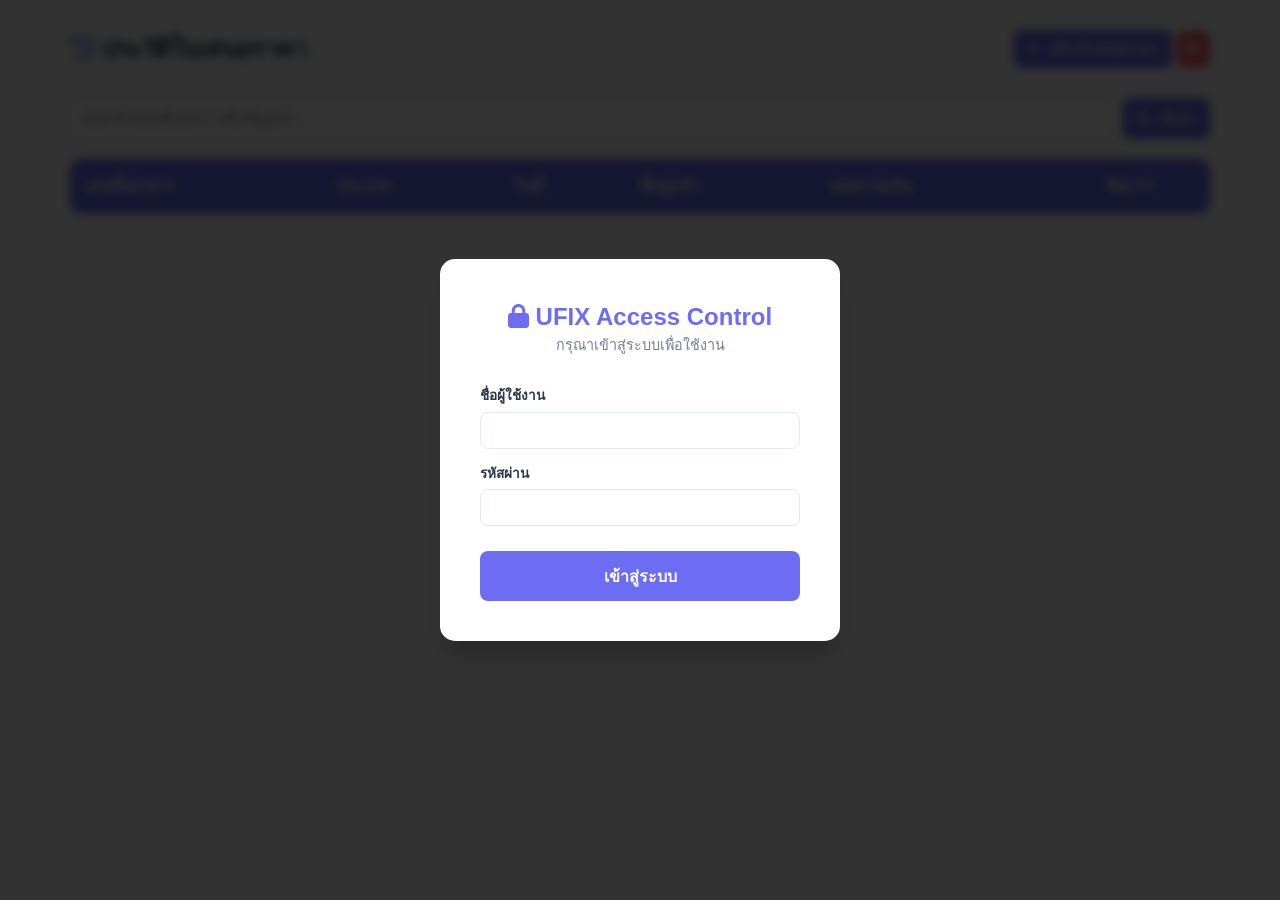
==== commit f5ee3807: "Add files via upload" ====
--- a/history.html
+++ b/history.html
@@ -87,6 +87,34 @@
             color: #d97706;
             border: 1px solid #fde68a;
         }
+        .badge-receipt {
+            background-color: #e0f2fe;
+            color: #0369a1;
+            border: 1px solid #bae6fd;
+        }
+        .btn-action-receipt { 
+            background: linear-gradient(135deg, #3182ce 0%, #2b6cb0 100%); 
+            color: white; 
+        }
+        .btn-action-receipt:hover { 
+            transform: translateY(-1px); 
+            box-shadow: 0 4px 8px rgba(49, 130, 206, 0.3); 
+        }
+
+        /* Compact Buttons inside History Page */
+        .history-container .btn {
+            padding: 8px 14px;
+            font-size: 0.85rem;
+            min-height: 36px;
+            width: auto;
+        }
+        .btn-action { 
+            padding: 4px 8px !important; 
+            font-size: 0.78rem !important;
+            gap: 4px !important;
+            border-radius: 6px !important;
+            min-height: auto !important;
+        }
     </style>
 </head>
 <body style="background: #f8fafc;">
--- a/style.css
+++ b/style.css
@@ -183,12 +183,20 @@
 
 /* Sidebar Actions & Buttons */
 .sidebar-footer {
-    padding: 15px 20px;
+    padding: 12px 15px;
     border-top: 1px solid var(--border-color);
     background-color: #f8fafc;
     display: flex;
     flex-direction: column;
-    gap: 8px;
+    gap: 6px;
+}
+
+.sidebar-footer .btn {
+    padding: 8px 12px;
+    font-size: 0.82rem;
+    min-height: 36px;
+    gap: 6px;
+    border-radius: 6px;
 }
 
 .btn {
@@ -237,6 +245,16 @@
     background-color: #e53e3e;
 }
 
+.btn-success {
+    background-color: var(--success-color);
+    color: white;
+}
+
+.btn-success:hover {
+    background-color: #38a169;
+    transform: translateY(-1px);
+}
+
 /* Theme Picker */
 .theme-picker {
     display: flex;
@@ -745,7 +763,7 @@
     border: 1px solid var(--border-color);
     background-color: #f7fafc;
     border-radius: 4px;
-    padding: 8px 12px;
+    padding: 4px 8px;
     font-size: 11px;
     display: flex;
     align-items: center;
@@ -763,7 +781,7 @@
 .payment-box {
     border: 1.5px solid var(--border-color);
     border-radius: 6px;
-    padding: 10px 12px;
+    padding: 4px 8px;
     display: flex;
     align-items: center;
     gap: 12px;
@@ -851,11 +869,11 @@
 
 /* Document Remark Box - Single Line Style */
 .doc-remark {
-    margin-top: 3px;
-    margin-bottom: 3px;
+    margin-top: 2px;
+    margin-bottom: 2px;
     border: 1px solid var(--border-color);
     border-radius: 4px;
-    padding: 2px 10px;
+    padding: 2px 6px;
     font-size: 10px;
     display: flex;
     align-items: baseline;
@@ -881,13 +899,13 @@
     display: grid;
     grid-template-columns: repeat(3, 1fr);
     gap: 15px;
-    margin-top: 15px;
+    margin-top: 6px;
 }
 
 .sig-box {
     border: 1px solid var(--border-color);
     border-radius: 6px;
-    padding: 10px;
+    padding: 6px;
     text-align: center;
     font-size: 10px;
     background-color: white;
@@ -1100,4 +1118,110 @@
     }
 }
 
-
+/* ==========================================================================
+   Premium Modal Styles (Glassmorphism & Alerts)
+   ========================================================================== */
+.modal-overlay {
+    position: fixed;
+    top: 0;
+    left: 0;
+    width: 100vw;
+    height: 100vh;
+    background: rgba(45, 55, 72, 0.4);
+    backdrop-filter: blur(8px);
+    -webkit-backdrop-filter: blur(8px);
+    display: flex;
+    align-items: center;
+    justify-content: center;
+    z-index: 2000;
+    animation: fadeIn 0.25s ease-out;
+}
+
+.modal-card {
+    background: #ffffff;
+    border-radius: 16px;
+    width: 95%;
+    max-width: 520px;
+    box-shadow: 0 20px 25px -5px rgba(0, 0, 0, 0.1), 0 10px 10px -5px rgba(0, 0, 0, 0.04);
+    border: 1px solid rgba(226, 232, 240, 0.8);
+    overflow: hidden;
+    animation: slideUp 0.3s cubic-bezier(0.16, 1, 0.3, 1);
+}
+
+.modal-header {
+    padding: 16px 20px;
+    color: white;
+    font-size: 1.1rem;
+    display: flex;
+    align-items: center;
+    gap: 10px;
+}
+
+.modal-header.warning {
+    background: linear-gradient(135deg, #ed8936 0%, #dd6b20 100%);
+}
+
+.modal-header h2 {
+    font-size: 1.15rem;
+    font-weight: 600;
+    margin: 0;
+    display: flex;
+    align-items: center;
+    gap: 8px;
+}
+
+.modal-body {
+    padding: 20px;
+    font-size: 0.95rem;
+    line-height: 1.6;
+    color: var(--text-main);
+}
+
+.original-doc-preview {
+    background: #f8fafc;
+    border: 1px solid var(--border-color);
+    border-radius: 10px;
+    padding: 12px 15px;
+    margin: 15px 0;
+}
+
+.original-doc-preview h4 {
+    font-size: 0.85rem;
+    color: var(--text-muted);
+    margin-bottom: 8px;
+    font-weight: 700;
+}
+
+.preview-grid {
+    display: grid;
+    grid-template-columns: 1fr;
+    gap: 6px;
+    font-size: 0.9rem;
+}
+
+.modal-footer {
+    padding: 15px 20px;
+    background: #f8fafc;
+    border-top: 1px solid var(--border-color);
+    display: grid;
+    grid-template-columns: 1fr 1fr;
+    gap: 10px;
+}
+
+.modal-footer .btn {
+    min-height: 42px !important;
+    font-size: 0.85rem !important;
+    padding: 8px 12px !important;
+}
+
+@keyframes fadeIn {
+    from { opacity: 0; }
+    to { opacity: 1; }
+}
+
+@keyframes slideUp {
+    from { transform: translateY(20px); opacity: 0; }
+    to { transform: translateY(0); opacity: 1; }
+}
+
+
